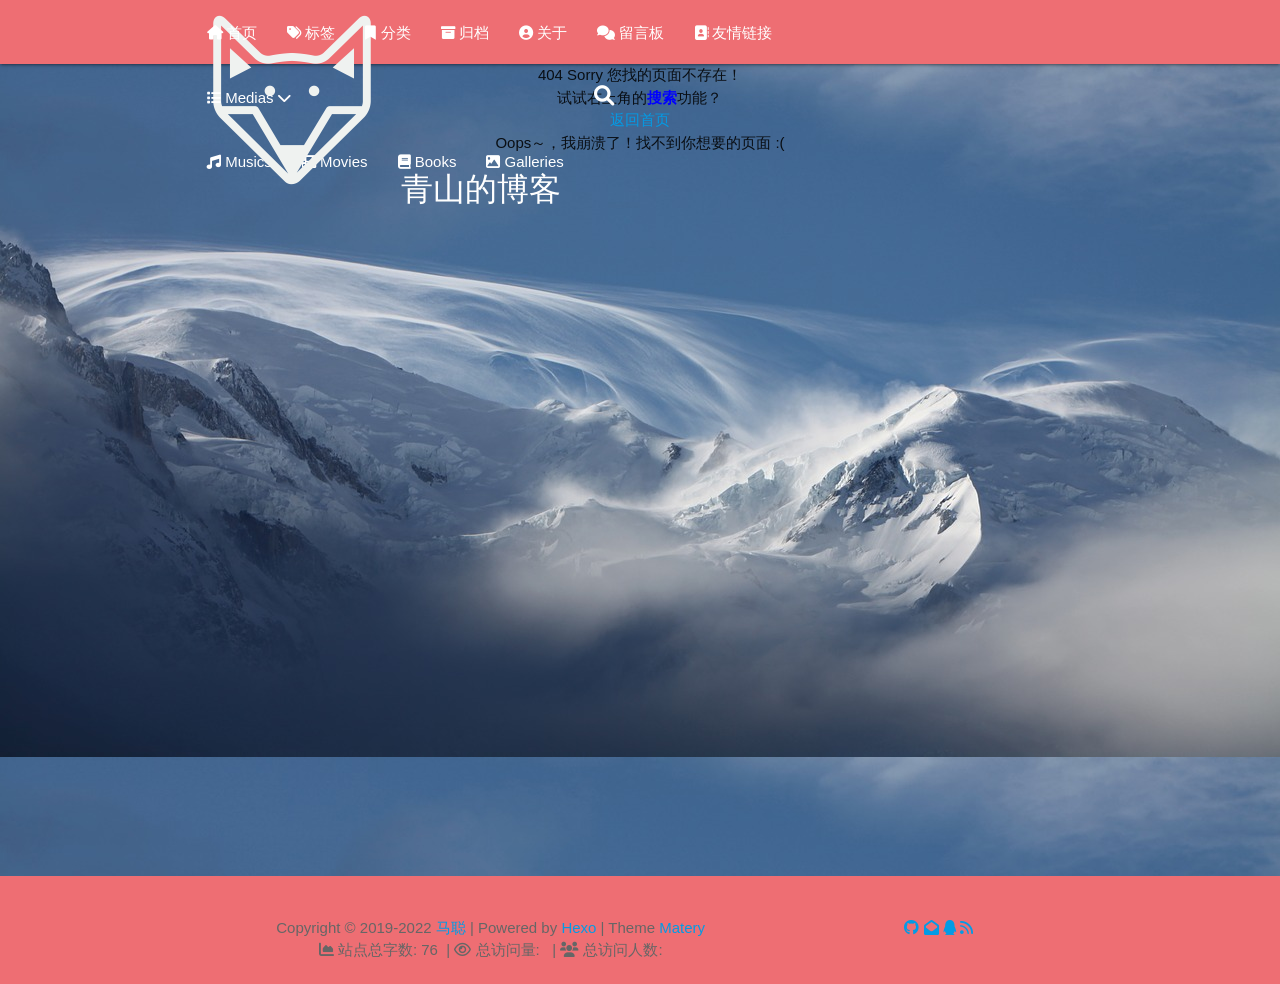
==== 404/index.html @ cb0ebefe "Site updated: 2022-07-23 10:40:48" ====
<!DOCTYPE HTML>
<html lang="zh-CN">


<head>
    <meta charset="utf-8">
    <meta name="keywords" content="404, 青山的博客">
    <meta name="description" content="青山的博客">
    <meta http-equiv="X-UA-Compatible" content="IE=edge">
    <meta name="viewport" content="width=device-width, initial-scale=1.0, user-scalable=no">
    <meta name="renderer" content="webkit|ie-stand|ie-comp">
    <meta name="mobile-web-app-capable" content="yes">
    <meta name="format-detection" content="telephone=no">
    <meta name="apple-mobile-web-app-capable" content="yes">
    <meta name="apple-mobile-web-app-status-bar-style" content="black-translucent">
    <meta name="referrer" content="no-referrer-when-downgrade">
    <!-- Global site tag (gtag.js) - Google Analytics -->


    

    <title>404 | 青山的博客</title>
    <link rel="icon" type="image/png" href="/favicon.png">

    <link rel="stylesheet" type="text/css" href="/libs/awesome/css/all.min.css">
    <link rel="stylesheet" type="text/css" href="/libs/materialize/materialize.min.css">
    <link rel="stylesheet" type="text/css" href="/libs/aos/aos.css">
    <link rel="stylesheet" type="text/css" href="/libs/animate/animate.min.css">
    <link rel="stylesheet" type="text/css" href="/libs/lightGallery/css/lightgallery.min.css">
    <link rel="stylesheet" type="text/css" href="/css/matery.css">
    <link rel="stylesheet" type="text/css" href="/css/my.css">

    <script src="/libs/jquery/jquery-3.6.0.min.js"></script>

<meta name="generator" content="Hexo 6.2.0">
<style>.github-emoji { position: relative; display: inline-block; width: 1.2em; min-height: 1.2em; overflow: hidden; vertical-align: top; color: transparent; }  .github-emoji > span { position: relative; z-index: 10; }  .github-emoji img, .github-emoji .fancybox { margin: 0 !important; padding: 0 !important; border: none !important; outline: none !important; text-decoration: none !important; user-select: none !important; cursor: auto !important; }  .github-emoji img { height: 1.2em !important; width: 1.2em !important; position: absolute !important; left: 50% !important; top: 50% !important; transform: translate(-50%, -50%) !important; user-select: none !important; cursor: auto !important; } .github-emoji-fallback { color: inherit; } .github-emoji-fallback img { opacity: 0 !important; }</style>
<link rel="alternate" href="/atom.xml" title="青山的博客" type="application/atom+xml">
<link rel="stylesheet" href="/css/prism-tomorrow.css" type="text/css"></head>


<body>
    <header class="navbar-fixed">
    <nav id="headNav" class="bg-color nav-transparent">
        <div id="navContainer" class="nav-wrapper container">
            <div class="brand-logo">
                <a href="/" class="waves-effect waves-light">
                    
                    <img src="/medias/logo.png" class="logo-img" alt="LOGO">
                    
                    <span class="logo-span">青山的博客</span>
                </a>
            </div>
            

<a href="#" data-target="mobile-nav" class="sidenav-trigger button-collapse"><i class="fas fa-bars"></i></a>
<ul class="right nav-menu">
  
  <li class="hide-on-med-and-down nav-item">
    
    <a href="/" class="waves-effect waves-light">
      
      <i class="fas fa-home" style="zoom: 0.6;"></i>
      
      <span>首页</span>
    </a>
    
  </li>
  
  <li class="hide-on-med-and-down nav-item">
    
    <a href="/tags" class="waves-effect waves-light">
      
      <i class="fas fa-tags" style="zoom: 0.6;"></i>
      
      <span>标签</span>
    </a>
    
  </li>
  
  <li class="hide-on-med-and-down nav-item">
    
    <a href="/categories" class="waves-effect waves-light">
      
      <i class="fas fa-bookmark" style="zoom: 0.6;"></i>
      
      <span>分类</span>
    </a>
    
  </li>
  
  <li class="hide-on-med-and-down nav-item">
    
    <a href="/archives" class="waves-effect waves-light">
      
      <i class="fas fa-archive" style="zoom: 0.6;"></i>
      
      <span>归档</span>
    </a>
    
  </li>
  
  <li class="hide-on-med-and-down nav-item">
    
    <a href="/about" class="waves-effect waves-light">
      
      <i class="fas fa-user-circle" style="zoom: 0.6;"></i>
      
      <span>关于</span>
    </a>
    
  </li>
  
  <li class="hide-on-med-and-down nav-item">
    
    <a href="/contact" class="waves-effect waves-light">
      
      <i class="fas fa-comments" style="zoom: 0.6;"></i>
      
      <span>留言板</span>
    </a>
    
  </li>
  
  <li class="hide-on-med-and-down nav-item">
    
    <a href="/friends" class="waves-effect waves-light">
      
      <i class="fas fa-address-book" style="zoom: 0.6;"></i>
      
      <span>友情链接</span>
    </a>
    
  </li>
  
  <li class="hide-on-med-and-down nav-item">
    
    <a href="" class="waves-effect waves-light">

      
      <i class="fas fa-list" style="zoom: 0.6;"></i>
      
      <span>Medias</span>
      <i class="fas fa-chevron-down" aria-hidden="true" style="zoom: 0.6;"></i>
    </a>
    <ul class="sub-nav menus_item_child ">
      
      <li>
        <a href="/musics">
          
          <i class="fas fa-music" style="margin-top: -20px; zoom: 0.6;"></i>
          
          <span>Musics</span>
        </a>
      </li>
      
      <li>
        <a href="/movies">
          
          <i class="fas fa-film" style="margin-top: -20px; zoom: 0.6;"></i>
          
          <span>Movies</span>
        </a>
      </li>
      
      <li>
        <a href="/books">
          
          <i class="fas fa-book" style="margin-top: -20px; zoom: 0.6;"></i>
          
          <span>Books</span>
        </a>
      </li>
      
      <li>
        <a href="/galleries">
          
          <i class="fas fa-image" style="margin-top: -20px; zoom: 0.6;"></i>
          
          <span>Galleries</span>
        </a>
      </li>
      
    </ul>
    
  </li>
  
  <li>
    <a href="#searchModal" class="modal-trigger waves-effect waves-light">
      <i id="searchIcon" class="fas fa-search" title="搜索" style="zoom: 0.85;"></i>
    </a>
  </li>
</ul>


<div id="mobile-nav" class="side-nav sidenav">

    <div class="mobile-head bg-color">
        
        <img src="/medias/logo.png" class="logo-img circle responsive-img">
        
        <div class="logo-name">青山的博客</div>
        <div class="logo-desc">
            
            Never really desperate, only the lost of the soul.
            
        </div>
    </div>

    <ul class="menu-list mobile-menu-list">
        
        <li class="m-nav-item">
	  
		<a href="/" class="waves-effect waves-light">
			
			    <i class="fa-fw fas fa-home"></i>
			
			首页
		</a>
          
        </li>
        
        <li class="m-nav-item">
	  
		<a href="/tags" class="waves-effect waves-light">
			
			    <i class="fa-fw fas fa-tags"></i>
			
			标签
		</a>
          
        </li>
        
        <li class="m-nav-item">
	  
		<a href="/categories" class="waves-effect waves-light">
			
			    <i class="fa-fw fas fa-bookmark"></i>
			
			分类
		</a>
          
        </li>
        
        <li class="m-nav-item">
	  
		<a href="/archives" class="waves-effect waves-light">
			
			    <i class="fa-fw fas fa-archive"></i>
			
			归档
		</a>
          
        </li>
        
        <li class="m-nav-item">
	  
		<a href="/about" class="waves-effect waves-light">
			
			    <i class="fa-fw fas fa-user-circle"></i>
			
			关于
		</a>
          
        </li>
        
        <li class="m-nav-item">
	  
		<a href="/contact" class="waves-effect waves-light">
			
			    <i class="fa-fw fas fa-comments"></i>
			
			留言板
		</a>
          
        </li>
        
        <li class="m-nav-item">
	  
		<a href="/friends" class="waves-effect waves-light">
			
			    <i class="fa-fw fas fa-address-book"></i>
			
			友情链接
		</a>
          
        </li>
        
        <li class="m-nav-item">
	  
		<a href="javascript:;">
			
				<i class="fa-fw fas fa-list"></i>
			
			Medias
			<span class="m-icon"><i class="fas fa-chevron-right"></i></span>
		</a>
            <ul  style="background:  ;" >
              
                <li>

                  <a href="/musics " style="margin-left:75px">
				  
				   <i class="fa fas fa-music" style="position: absolute;left:50px" ></i>
			      
		          <span>Musics</span>
                  </a>
                </li>
              
                <li>

                  <a href="/movies " style="margin-left:75px">
				  
				   <i class="fa fas fa-film" style="position: absolute;left:50px" ></i>
			      
		          <span>Movies</span>
                  </a>
                </li>
              
                <li>

                  <a href="/books " style="margin-left:75px">
				  
				   <i class="fa fas fa-book" style="position: absolute;left:50px" ></i>
			      
		          <span>Books</span>
                  </a>
                </li>
              
                <li>

                  <a href="/galleries " style="margin-left:75px">
				  
				   <i class="fa fas fa-image" style="position: absolute;left:50px" ></i>
			      
		          <span>Galleries</span>
                  </a>
                </li>
              
            </ul>
          
        </li>
        
        
        <li><div class="divider"></div></li>
        <li>
            <a href="https://github.com/blinkfox/hexo-theme-matery" class="waves-effect waves-light" target="_blank">
                <i class="fab fa-github-square fa-fw"></i>Fork Me
            </a>
        </li>
        
    </ul>
</div>


        </div>

        
            <style>
    .nav-transparent .github-corner {
        display: none !important;
    }

    .github-corner {
        position: absolute;
        z-index: 10;
        top: 0;
        right: 0;
        border: 0;
        transform: scale(1.1);
    }

    .github-corner svg {
        color: #0f9d58;
        fill: #fff;
        height: 64px;
        width: 64px;
    }

    .github-corner:hover .octo-arm {
        animation: a 0.56s ease-in-out;
    }

    .github-corner .octo-arm {
        animation: none;
    }

    @keyframes a {
        0%,
        to {
            transform: rotate(0);
        }
        20%,
        60% {
            transform: rotate(-25deg);
        }
        40%,
        80% {
            transform: rotate(10deg);
        }
    }
</style>

<a href="https://github.com/blinkfox/hexo-theme-matery" class="github-corner tooltipped hide-on-med-and-down" target="_blank"
   data-tooltip="Fork Me" data-position="left" data-delay="50">
    <svg viewBox="0 0 250 250" aria-hidden="true">
        <path d="M0,0 L115,115 L130,115 L142,142 L250,250 L250,0 Z"></path>
        <path d="M128.3,109.0 C113.8,99.7 119.0,89.6 119.0,89.6 C122.0,82.7 120.5,78.6 120.5,78.6 C119.2,72.0 123.4,76.3 123.4,76.3 C127.3,80.9 125.5,87.3 125.5,87.3 C122.9,97.6 130.6,101.9 134.4,103.2"
              fill="currentColor" style="transform-origin: 130px 106px;" class="octo-arm"></path>
        <path d="M115.0,115.0 C114.9,115.1 118.7,116.5 119.8,115.4 L133.7,101.6 C136.9,99.2 139.9,98.4 142.2,98.6 C133.8,88.0 127.5,74.4 143.8,58.0 C148.5,53.4 154.0,51.2 159.7,51.0 C160.3,49.4 163.2,43.6 171.4,40.1 C171.4,40.1 176.1,42.5 178.8,56.2 C183.1,58.6 187.2,61.8 190.9,65.4 C194.5,69.0 197.7,73.2 200.1,77.6 C213.8,80.2 216.3,84.9 216.3,84.9 C212.7,93.1 206.9,96.0 205.4,96.6 C205.1,102.4 203.0,107.8 198.3,112.5 C181.9,128.9 168.3,122.5 157.7,114.1 C157.9,116.9 156.7,120.9 152.7,124.9 L141.0,136.5 C139.8,137.7 141.6,141.9 141.8,141.8 Z"
              fill="currentColor" class="octo-body"></path>
    </svg>
</a>
        
    </nav>

</header>

    <style type="text/css">
    /* don't remove. */
    .about-cover {
        height: 90.2vh;
    }
</style>
<div class="bg-cover pd-header about-cover">
    <div class="container">
        <div class="row">
            <div class="col s10 offset-s1 m8 offset-m2 l8 offset-l2">
                <div class="brand">
                    <div class="title center-align">
                        404 Sorry 您找的页面不存在！
                    </div>
                    <div class="title center-align">
                        试试右上角的<span style="color:blue;font-weight:bold">搜索</span>功能？
                    </div>
                    <div class="title center-align">
                        <a href="/" target="_blank">返回首页</a>
                    </div>
                    <div class="description center-align">
                        Oops～，我崩溃了！找不到你想要的页面 :(
                    </div>
                </div>
            </div>
        </div>
    </div>
</div>


    <script>
        // 每天切换 banner 图.  Switch banner image every day.
        var bannerUrl = "/medias/banner/" + new Date().getDay() + '.jpg';
        $('.bg-cover').css('background-image', 'url(' + bannerUrl + ')');
    </script>



    <footer class="page-footer bg-color">
    
        <link rel="stylesheet" href="/libs/aplayer/APlayer.min.css">
<style>
    .aplayer .aplayer-lrc p {
        
        display: none;
        
        font-size: 12px;
        font-weight: 700;
        line-height: 16px !important;
    }

    .aplayer .aplayer-lrc p.aplayer-lrc-current {
        
        display: none;
        
        font-size: 15px;
        color: #42b983;
    }

    
    .aplayer.aplayer-fixed.aplayer-narrow .aplayer-body {
        left: -66px !important;
    }

    .aplayer.aplayer-fixed.aplayer-narrow .aplayer-body:hover {
        left: 0px !important;
    }

    
</style>
<div class="">
    
    <div class="row">
        <meting-js class="col l8 offset-l2 m10 offset-m1 s12"
                   server="netease"
                   type="playlist"
                   id="503838841"
                   fixed='true'
                   autoplay='false'
                   theme='#42b983'
                   loop='all'
                   order='random'
                   preload='auto'
                   volume='0.7'
                   list-folded='true'
        >
        </meting-js>
    </div>
</div>

<script src="/libs/aplayer/APlayer.min.js"></script>
<script src="/libs/aplayer/Meting.min.js"></script>

    

    <div class="container row center-align"
         style="margin-bottom: 0px !important;">
        <div class="col s12 m8 l8 copy-right">
            Copyright&nbsp;&copy;
            
                <span id="year">2019-2022</span>
            
            <a href="/about" target="_blank">马聪</a>
            |&nbsp;Powered by&nbsp;<a href="https://hexo.io/" target="_blank">Hexo</a>
            |&nbsp;Theme&nbsp;<a href="https://github.com/blinkfox/hexo-theme-matery" target="_blank">Matery</a>
            <br>
            
                &nbsp;<i class="fas fa-chart-area"></i>&nbsp;站点总字数:&nbsp;<span
                        class="white-color">76</span>
            
            
            
                
            
            
                <span id="busuanzi_container_site_pv">
                &nbsp;|&nbsp;<i class="far fa-eye"></i>&nbsp;总访问量:&nbsp;
                    <span id="busuanzi_value_site_pv" class="white-color"></span>
            </span>
            
            
                <span id="busuanzi_container_site_uv">
                &nbsp;|&nbsp;<i class="fas fa-users"></i>&nbsp;总访问人数:&nbsp;
                    <span id="busuanzi_value_site_uv" class="white-color"></span>
            </span>
            
            <br>

            <!-- 运行天数提醒. -->
            
            <br>
            
        </div>
        <div class="col s12 m4 l4 social-link social-statis">
    <a href="https://github.com/blinkfox" class="tooltipped" target="_blank" data-tooltip="访问我的GitHub" data-position="top" data-delay="50">
        <i class="fab fa-github"></i>
    </a>



    <a href="mailto:1181062873@qq.com" class="tooltipped" target="_blank" data-tooltip="邮件联系我" data-position="top" data-delay="50">
        <i class="fas fa-envelope-open"></i>
    </a>







    <a href="tencent://AddContact/?fromId=50&fromSubId=1&subcmd=all&uin=1181062873" class="tooltipped" target="_blank" data-tooltip="QQ联系我: 1181062873" data-position="top" data-delay="50">
        <i class="fab fa-qq"></i>
    </a>







    <a href="/atom.xml" class="tooltipped" target="_blank" data-tooltip="RSS 订阅" data-position="top" data-delay="50">
        <i class="fas fa-rss"></i>
    </a>

</div>
    </div>
</footer>

<div class="progress-bar"></div>


    <!-- 搜索遮罩框 -->
<div id="searchModal" class="modal">
    <div class="modal-content">
        <div class="search-header">
            <span class="title"><i class="fas fa-search"></i>&nbsp;&nbsp;搜索</span>
            <input type="search" id="searchInput" name="s" placeholder="请输入搜索的关键字"
                   class="search-input">
        </div>
        <div id="searchResult"></div>
    </div>
</div>

<script type="text/javascript">
$(function () {
    var searchFunc = function (path, search_id, content_id) {
        'use strict';
        $.ajax({
            url: path,
            dataType: "xml",
            success: function (xmlResponse) {
                // get the contents from search data
                var datas = $("entry", xmlResponse).map(function () {
                    return {
                        title: $("title", this).text(),
                        content: $("content", this).text(),
                        url: $("url", this).text()
                    };
                }).get();
                var $input = document.getElementById(search_id);
                var $resultContent = document.getElementById(content_id);
                $input.addEventListener('input', function () {
                    var str = '<ul class=\"search-result-list\">';
                    var keywords = this.value.trim().toLowerCase().split(/[\s\-]+/);
                    $resultContent.innerHTML = "";
                    if (this.value.trim().length <= 0) {
                        return;
                    }
                    // perform local searching
                    datas.forEach(function (data) {
                        var isMatch = true;
                        var data_title = data.title.trim().toLowerCase();
                        var data_content = data.content.trim().replace(/<[^>]+>/g, "").toLowerCase();
                        var data_url = data.url;
                        data_url = data_url.indexOf('/') === 0 ? data.url : '/' + data_url;
                        var index_title = -1;
                        var index_content = -1;
                        var first_occur = -1;
                        // only match artiles with not empty titles and contents
                        if (data_title !== '' && data_content !== '') {
                            keywords.forEach(function (keyword, i) {
                                index_title = data_title.indexOf(keyword);
                                index_content = data_content.indexOf(keyword);
                                if (index_title < 0 && index_content < 0) {
                                    isMatch = false;
                                } else {
                                    if (index_content < 0) {
                                        index_content = 0;
                                    }
                                    if (i === 0) {
                                        first_occur = index_content;
                                    }
                                }
                            });
                        }
                        // show search results
                        if (isMatch) {
                            str += "<li><a href='" + data_url + "' class='search-result-title'>" + data_title + "</a>";
                            var content = data.content.trim().replace(/<[^>]+>/g, "");
                            if (first_occur >= 0) {
                                // cut out 100 characters
                                var start = first_occur - 20;
                                var end = first_occur + 80;
                                if (start < 0) {
                                    start = 0;
                                }
                                if (start === 0) {
                                    end = 100;
                                }
                                if (end > content.length) {
                                    end = content.length;
                                }
                                var match_content = content.substr(start, end);
                                // highlight all keywords
                                keywords.forEach(function (keyword) {
                                    var regS = new RegExp(keyword, "gi");
                                    match_content = match_content.replace(regS, "<em class=\"search-keyword\">" + keyword + "</em>");
                                });

                                str += "<p class=\"search-result\">" + match_content + "...</p>"
                            }
                            str += "</li>";
                        }
                    });
                    str += "</ul>";
                    $resultContent.innerHTML = str;
                });
            }
        });
    };

    searchFunc('/search.xml', 'searchInput', 'searchResult');
});
</script>

    <!-- 回到顶部按钮 -->
<div id="backTop" class="top-scroll">
    <a class="btn-floating btn-large waves-effect waves-light" href="#!">
        <i class="fas fa-arrow-up"></i>
    </a>
</div>


    <script src="/libs/materialize/materialize.min.js"></script>
    <script src="/libs/masonry/masonry.pkgd.min.js"></script>
    <script src="/libs/aos/aos.js"></script>
    <script src="/libs/scrollprogress/scrollProgress.min.js"></script>
    <script src="/libs/lightGallery/js/lightgallery-all.min.js"></script>
    <script src="/js/matery.js"></script>

    

    

    <!-- 雪花特效 -->
    

    <!-- 鼠标星星特效 -->
    

     
        <script src="https://ssl.captcha.qq.com/TCaptcha.js"></script>
        <script src="/libs/others/TencentCaptcha.js"></script>
        <button id="TencentCaptcha" data-appid="xxxxxxxxxx" data-cbfn="callback" type="button" hidden></button>
    

    <!-- Baidu Analytics -->

    <!-- Baidu Push -->

<script>
    (function () {
        var bp = document.createElement('script');
        var curProtocol = window.location.protocol.split(':')[0];
        if (curProtocol === 'https') {
            bp.src = 'https://zz.bdstatic.com/linksubmit/push.js';
        } else {
            bp.src = 'http://push.zhanzhang.baidu.com/push.js';
        }
        var s = document.getElementsByTagName("script")[0];
        s.parentNode.insertBefore(bp, s);
    })();
</script>

    
    <script src="/libs/others/clicklove.js" async="async"></script>
    
    
    <script async src="/libs/others/busuanzi.pure.mini.js"></script>
    

    

    

    <!--腾讯兔小巢-->
    
    

    

    

    
    <script src="/libs/instantpage/instantpage.js" type="module"></script>
    

</body>

</html>
---- css/my.css ----
/* Here is your custom css styles. */
---- css/prism-tomorrow.css ----
/**
 * prism.js tomorrow night eighties for JavaScript, CoffeeScript, CSS and HTML
 * Based on https://github.com/chriskempson/tomorrow-theme
 * @author Rose Pritchard
 */

code[class*="language-"],
pre[class*="language-"] {
	color: #ccc;
	background: none;
	font-family: Consolas, Monaco, 'Andale Mono', 'Ubuntu Mono', monospace;
	font-size: 1em;
	text-align: left;
	white-space: pre;
	word-spacing: normal;
	word-break: normal;
	word-wrap: normal;
	line-height: 1.5;

	-moz-tab-size: 4;
	-o-tab-size: 4;
	tab-size: 4;

	-webkit-hyphens: none;
	-moz-hyphens: none;
	-ms-hyphens: none;
	hyphens: none;

}

/* Code blocks */
pre[class*="language-"] {
	padding: 1em;
	margin: .5em 0;
	overflow: auto;
}

:not(pre) > code[class*="language-"],
pre[class*="language-"] {
	background: #2d2d2d;
}

/* Inline code */
:not(pre) > code[class*="language-"] {
	padding: .1em;
	border-radius: .3em;
	white-space: normal;
}

.token.comment,
.token.block-comment,
.token.prolog,
.token.doctype,
.token.cdata {
	color: #999;
}

.token.punctuation {
	color: #ccc;
}

.token.tag,
.token.attr-name,
.token.namespace,
.token.deleted {
	color: #e2777a;
}

.token.function-name {
	color: #6196cc;
}

.token.boolean,
.token.number,
.token.function {
	color: #f08d49;
}

.token.property,
.token.class-name,
.token.constant,
.token.symbol {
	color: #f8c555;
}

.token.selector,
.token.important,
.token.atrule,
.token.keyword,
.token.builtin {
	color: #cc99cd;
}

.token.string,
.token.char,
.token.attr-value,
.token.regex,
.token.variable {
	color: #7ec699;
}

.token.operator,
.token.entity,
.token.url {
	color: #67cdcc;
}

.token.important,
.token.bold {
	font-weight: bold;
}
.token.italic {
	font-style: italic;
}

.token.entity {
	cursor: help;
}

.token.inserted {
	color: green;
}
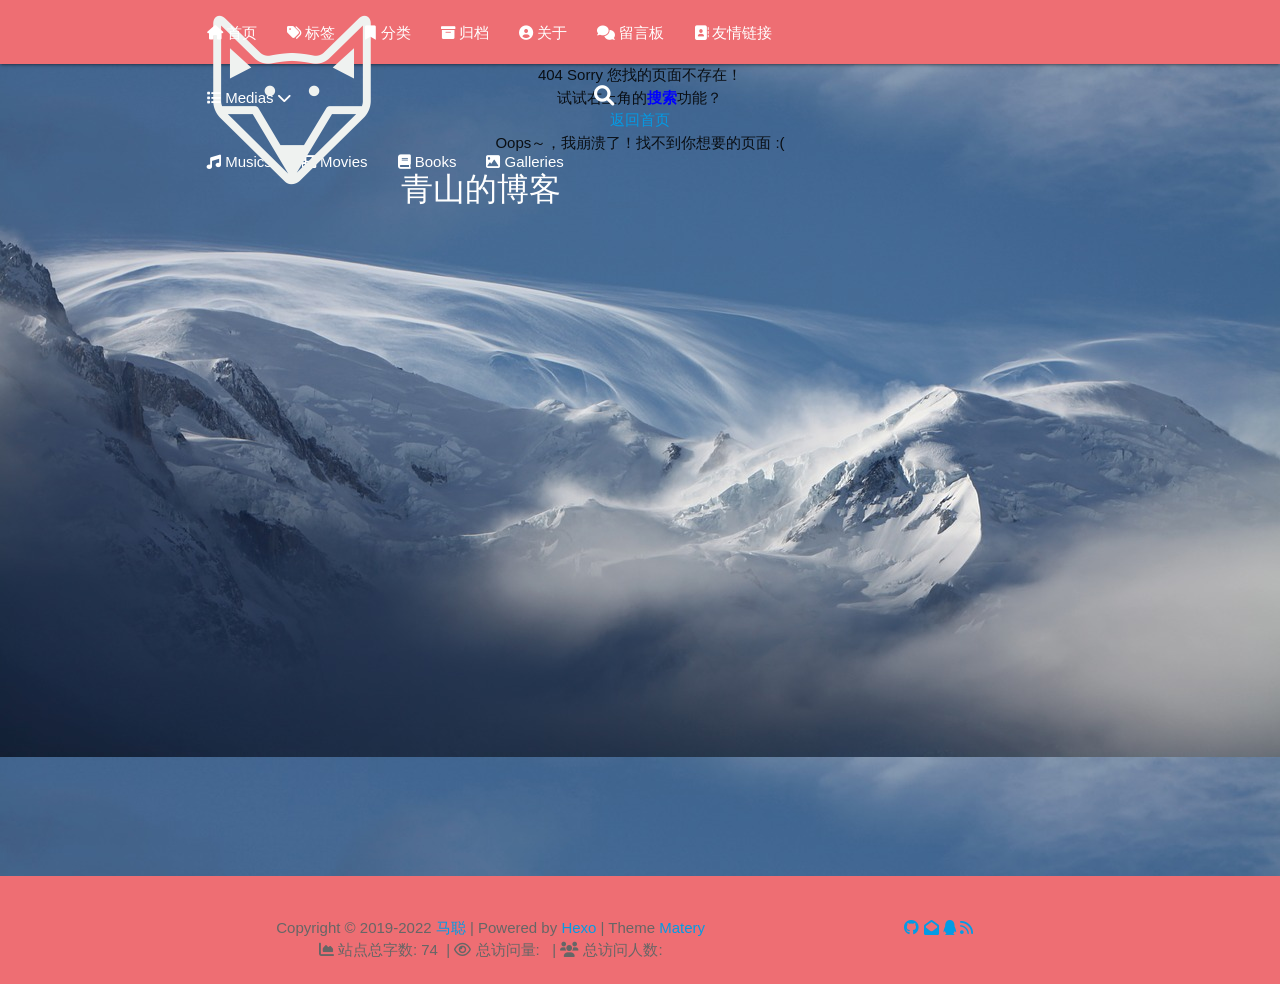
==== commit d9d38aa5: "Site updated: 2022-07-23 10:45:46" ====
--- a/404/index.html
+++ b/404/index.html
@@ -32,9 +32,9 @@
 
     <script src="/libs/jquery/jquery-3.6.0.min.js"></script>
 
-<meta name="generator" content="Hexo 6.2.0">
+<meta name="generator" content="Hexo 6.2.0"><link rel="alternate" href="/atom.xml" title="青山的博客" type="application/atom+xml">
+
 <style>.github-emoji { position: relative; display: inline-block; width: 1.2em; min-height: 1.2em; overflow: hidden; vertical-align: top; color: transparent; }  .github-emoji > span { position: relative; z-index: 10; }  .github-emoji img, .github-emoji .fancybox { margin: 0 !important; padding: 0 !important; border: none !important; outline: none !important; text-decoration: none !important; user-select: none !important; cursor: auto !important; }  .github-emoji img { height: 1.2em !important; width: 1.2em !important; position: absolute !important; left: 50% !important; top: 50% !important; transform: translate(-50%, -50%) !important; user-select: none !important; cursor: auto !important; } .github-emoji-fallback { color: inherit; } .github-emoji-fallback img { opacity: 0 !important; }</style>
-<link rel="alternate" href="/atom.xml" title="青山的博客" type="application/atom+xml">
 <link rel="stylesheet" href="/css/prism-tomorrow.css" type="text/css"></head>
 
 
@@ -523,7 +523,7 @@
             <br>
             
                 &nbsp;<i class="fas fa-chart-area"></i>&nbsp;站点总字数:&nbsp;<span
-                        class="white-color">76</span>
+                        class="white-color">74</span>
             
             
             
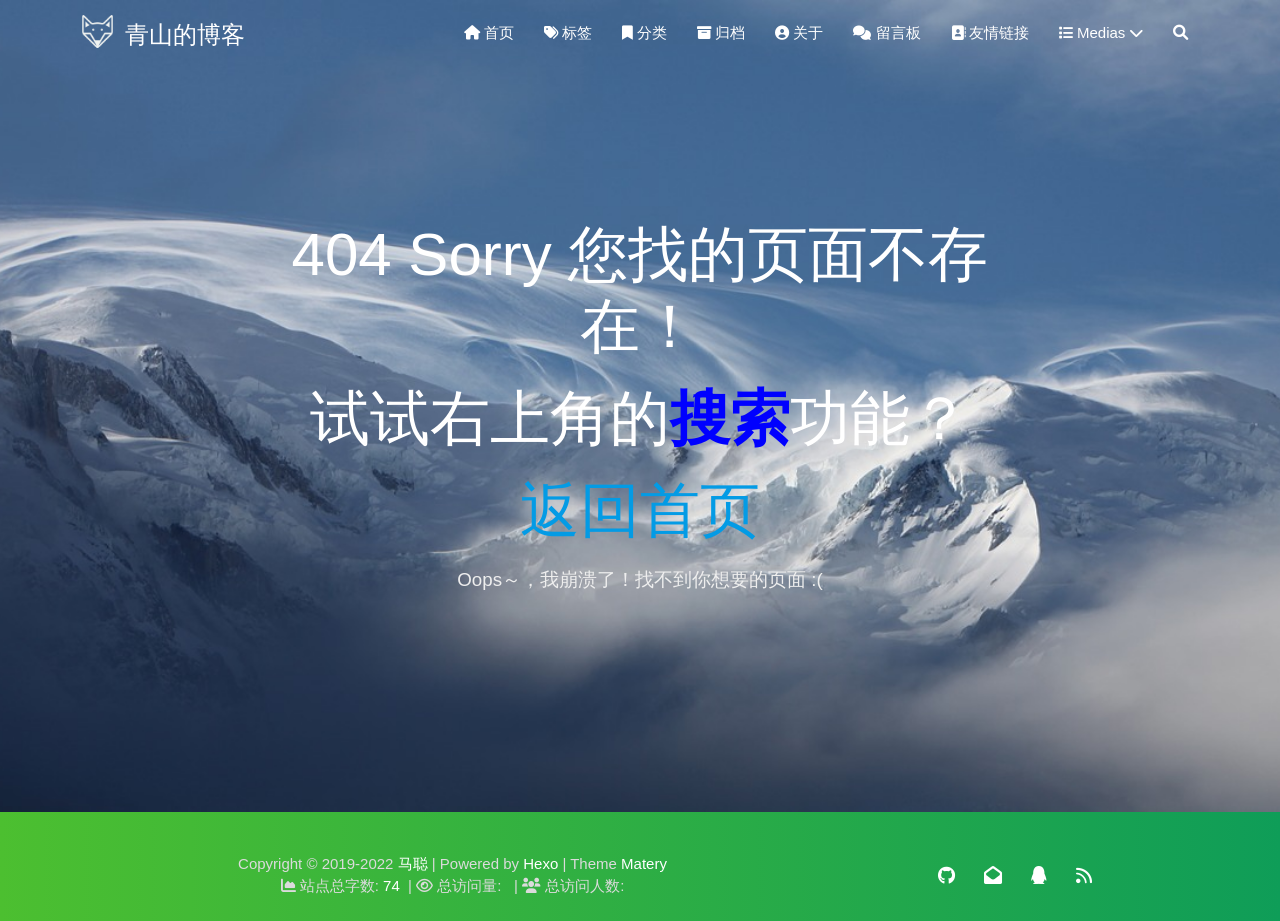
==== commit 54e4baba: "Site updated: 2022-07-23 16:10:50" ====
--- a/404/index.html
+++ b/404/index.html
@@ -32,10 +32,10 @@
 
     <script src="/libs/jquery/jquery-3.6.0.min.js"></script>
 
-<meta name="generator" content="Hexo 6.2.0"><link rel="alternate" href="/atom.xml" title="青山的博客" type="application/atom+xml">
-
+<meta name="generator" content="Hexo 6.2.0">
 <style>.github-emoji { position: relative; display: inline-block; width: 1.2em; min-height: 1.2em; overflow: hidden; vertical-align: top; color: transparent; }  .github-emoji > span { position: relative; z-index: 10; }  .github-emoji img, .github-emoji .fancybox { margin: 0 !important; padding: 0 !important; border: none !important; outline: none !important; text-decoration: none !important; user-select: none !important; cursor: auto !important; }  .github-emoji img { height: 1.2em !important; width: 1.2em !important; position: absolute !important; left: 50% !important; top: 50% !important; transform: translate(-50%, -50%) !important; user-select: none !important; cursor: auto !important; } .github-emoji-fallback { color: inherit; } .github-emoji-fallback img { opacity: 0 !important; }</style>
-<link rel="stylesheet" href="/css/prism-tomorrow.css" type="text/css"></head>
+<link rel="stylesheet" href="/css/prism-tomorrow.css" type="text/css"><link rel="alternate" href="/atom.xml" title="青山的博客" type="application/atom+xml">
+</head>
 
 
 <body>
--- a/css/matery.css
+++ b/css/matery.css
@@ -0,0 +1,2315 @@
+/*全局基础样式*/
+/*小屏幕下(手机类)的样式*/
+@media only screen and (max-width: 601px) {
+    .container {
+        width: 95%;
+    }
+}
+
+/*中等屏幕下(平板类)的样式*/
+@media only screen and (min-width: 600px) and (max-width: 992px) {
+    .container {
+        width: 90%;
+    }
+}
+
+/*大屏幕下(桌面类)的样式*/
+@media only screen and (min-width: 993px) {
+    .container {
+        width: 90%;
+        max-width: 1125px;
+    }
+
+    .head-container {
+        position: absolute;
+        padding: 0 30px;
+        width: 100%;
+    }
+
+    .post-container {
+        width: 90%;
+        margin: 0 auto;
+        max-width: 1250px;
+    }
+}
+
+body {
+    background-color: #eaeaea;
+    margin: 0;
+    color: #34495e;
+    overflow-x: hidden;
+    overflow-y: auto;
+}
+
+h1 {
+    margin: 48px 0 22px -5px;
+    font-size: 2.0rem;
+    font-weight: bold;
+    line-height: 2.0rem;
+}
+
+h2 {
+    margin: 42px 0 18px -5px;
+    font-size: 1.8rem;
+    font-weight: bold;
+    line-height: 1.8rem;
+}
+
+h3 {
+    margin: 38px 0 15px -4px;
+    font-size: 1.6rem;
+    font-weight: bold;
+    line-height: 1.7rem;
+}
+
+h4 {
+    margin: 32px 0 12px -4px;
+    font-size: 1.45rem;
+    font-weight: bold;
+    line-height: 1.45rem;
+}
+
+h5 {
+    margin: 28px 0 8px -4px;
+    font-size: 1.2rem;
+    font-weight: bold;
+    line-height: 1.2rem;
+}
+
+h6 {
+    margin: 22px 0 4px -4px;
+    font-size: 1.1rem;
+    line-height: 1.1rem;
+}
+
+p {
+    font-size: 1rem;
+    line-height: 1.5rem;
+}
+
+hr {
+    margin: 20px 0;
+    border: 0;
+    border-top: 1px solid #ccc;
+}
+
+blockquote {
+    border-left: 5px solid #42b983;
+    padding: 1rem 0.8rem 0.2rem 0.8rem;
+    color: #666;
+    background-color: rgba(66, 185, 131, .1);
+}
+
+pre {
+    padding: 2rem 1rem 1rem 3rem !important;
+    border-radius: 0.35rem;
+    tab-size: 4;
+}
+
+.code-area::after {
+    content: " ";
+    position: absolute;
+    border-radius: 50%;
+    background: #ff5f56;
+    width: 12px;
+    height: 12px;
+    top: 0;
+    left: 12px;
+    margin-top: 12px;
+    -webkit-box-shadow: 20px 0 #ffbd2e, 40px 0 #27c93f;
+    box-shadow: 20px 0 #ffbd2e, 40px 0 #27c93f;
+}
+
+code {
+    padding: 1px 5px;
+    top: 13px !important;
+    font-family: Inconsolata, Monaco, Consolas, 'Courier New', Courier, monospace;
+    font-size: 0.91rem;
+    color: #e96900;
+    background-color: #f8f8f8;
+    border-radius: 2px;
+}
+
+.code_copy {
+    position: absolute;
+    top: 0.7rem;
+    right: 25px;
+    z-index: 1;
+    filter: invert(50%);
+    cursor: pointer;
+}
+
+.codecopy_notice {
+    position: absolute;
+    top: 0.7rem;
+    right: 6px;
+    z-index: 1;
+    filter: invert(50%);
+    opacity: 0;
+}
+
+.code_lang {
+    position: absolute;
+    top: 1.2rem;
+    right: 46px;
+    line-height: 0;
+    font-weight: bold;
+    font-family: Consolas, Monaco, 'Andale Mono', 'Ubuntu Mono', monospace;
+    z-index: 1;
+    filter: invert(50%);
+    cursor: pointer;
+}
+
+.code-expand {
+    position: absolute;
+    top: 4px;
+    right: 0;
+    filter: invert(50%);
+    padding: 7px;
+    z-index: 999 !important;
+    cursor: pointer;
+    transition: all .3s;
+    transform: rotate(0deg);
+}
+
+.code-closed .code-expand {
+    transform: rotate(-180deg) !important;
+    transition: all .3s;
+}
+
+.code-closed pre::before {
+    height: 0;
+}
+
+pre code {
+    padding: 0;
+    color: #e8eaf6;
+    background-color: #272822;
+}
+
+/* 键盘 kbd 标签样式 */
+kbd {
+    margin: 0 3px;
+    padding: 3px 5px;
+    border-radius: 3px;
+    border: 1px solid #b4b4b4;
+    box-shadow: 0 1px 3px rgba(0, 0, 0, 0.25), 0 2px 1px 0 rgba(255, 255, 255, 0.6) inset;
+    font-family: Consolas, Monaco, 'Andale Mono', 'Ubuntu Mono', monospace;
+    font-size: 0.9rem;
+    font-weight: 600;
+    background-color: #f8f8f8;
+    color: #34495e;
+    line-height: 1.8rem;
+    white-space: nowrap;
+}
+
+b,
+strong {
+    font-weight: bold;
+}
+
+dfn {
+    font-style: italic;
+}
+
+small {
+    font-size: 85%;
+}
+
+cite {
+    font-style: normal;
+}
+
+mark {
+    background-color: #fcf8e3;
+    padding: .2em;
+}
+
+.card {
+    border-radius: 10px;
+    box-shadow: 0 15px 35px rgba(50, 50, 93, .1), 0 5px 15px rgba(0, 0, 0, .07) !important;
+}
+
+.card .card-image img {
+    border-radius: 8px 8px 0 0;
+    /* 修改文章列表图片填充样式为 cover 以覆盖整个区域而不会被缩放 */
+    object-fit: cover;
+}
+
+.container .row {
+    margin-bottom: 0;
+}
+
+/* 整体背景颜色，包括导航、移动端的导航、页尾、标签页等的背景颜色. */
+.bg-color {
+    background-image: linear-gradient(to right, #4cbf30 0%, #0f9d58 100%);
+}
+
+@-webkit-keyframes rainbow {
+   /* 动态切换背景颜色. */
+}
+
+@keyframes rainbow {
+    /* 动态切换背景颜色. */
+}
+
+body {
+    /* background-color: #eaeaea; */
+    /* 增加背景壁纸*/
+    background: url("https://ts1.cn.mm.bing.net/th/id/R-C.aeb3e9f9406286cfcc98299e030de898?rik=HTCgDVL1W1n5Kw&riu=http%3a%2f%2fup.deskcity.org%2fpic%2f88%2f4b%2f79%2f884b79a0ea88d4faa521fce93d6b2c40.jpg&ehk=z3%2ffzx5J1NbSpqQQgNPeetSXXBNV1yZn6ousGgSV9Ng%3d&risl=&pid=ImgRaw&r=0"), url("https://ts1.cn.mm.bing.net/th/id/R-C.1e670af528d4aac7d858aeab6436d2d6?rik=OBWRV%2biBaDwRcw&riu=http%3a%2f%2fwww.beihaiting.com%2fuploads%2fallimg%2f150307%2f10723-15030G20Ab07.jpg&ehk=b2AOFe0YPBd6APAOy63TcBUlRDkVbxTsfyxoUT9GyCw%3d&risl=&pid=ImgRaw&r=0") 0px 0px;
+    background-attachment: fixed;
+    margin: 0;
+    color: #34495e;
+}
+
+.text-color {
+    color: #0f9d58 !important;
+}
+
+.white-color {
+    color: #fff;
+}
+
+.progress-bar {
+    height: 4px;
+    position: fixed;
+    bottom: 0;
+    z-index: 300;
+    background: linear-gradient(to right, #4cbf30 0%, #0f9d58 100%);
+    opacity: 0.8;
+}
+
+.sidenav-overlay {
+    z-index: 500;
+}
+
+.pd-header {
+    margin-top: -64px;
+}
+
+header .side-nav {
+    width: 240px;
+    z-index: 999;
+    box-shadow: 0 2px 5px 0 rgba(0, 0, 0, 0.16), 0 7px 10px 0 rgba(0, 0, 0, 0.12);
+}
+
+nav {
+    box-shadow: 0 2px 5px 0 rgba(0, 0, 0, 0.16), 0 7px 10px 0 rgba(0, 0, 0, 0.12);
+}
+
+header .nav-transparent {
+    background-color: transparent !important;
+    background-image: none;
+    box-shadow: none;
+}
+
+header nav .brand-span {
+    font-size: 1.45rem;
+}
+
+header .brand-logo .logo-img {
+    height: 45px;
+    vertical-align: middle;
+    padding-bottom: 6px;
+}
+
+header .brand-logo .logo-span {
+    font-size: 1.6rem;
+}
+
+/*修改顶部 logo 的文字垂直对齐为 top，避免默认 middle 看起来偏下*/
+header .brand-logo .waves-effect {
+    vertical-align: top;
+}
+
+header .button-collapse i {
+    font-size: 1.5rem;
+}
+
+header .side-nav .mobile-head {
+    padding: 0 15px;
+}
+
+header .side-nav .mobile-head img {
+    margin-top: 30px;
+    width: 75px;
+    height: 75px;
+}
+
+header .side-nav .mobile-head .logo-name {
+    margin-top: -30px;
+    padding-left: 10px;
+    font-size: 1.5rem;
+}
+
+header .side-nav .mobile-head .logo-desc {
+    margin-top: -10px;
+    padding-left: 10px;
+    padding-bottom: 10px;
+    font-size: 0.8rem;
+    line-height: 1.3rem;
+    color: #e3e3e3;
+}
+
+header .side-nav .menu-list li {
+    padding: 0;
+    margin-left: -15px;
+}
+
+header .side-nav .menu-list a {
+    height: 50px;
+    line-height: 50px;
+    color: #34495e !important;
+}
+
+.mobile-menu-list a i {
+    margin-left: 8px !important;
+    font-size: 1.16rem;
+    color: #34495e !important;
+}
+
+header .side-nav .fa-fw {
+    width: 3.3rem;
+    text-align: left;
+}
+
+header .side-nav .social-link {
+    position: absolute;
+    bottom: 45px;
+    padding-left: 15px;
+}
+
+.social-link a {
+    font-size: 1.2rem;
+    display: inline;
+    padding: 0 12px;
+}
+
+.cover-btns {
+    position: relative;
+    top: 10vh;
+    text-align: center;
+}
+
+.cover-btns a {
+    margin: 10px 15px;
+    padding: 0 35px;
+    height: 45px;
+    line-height: 45px;
+    font-size: 1rem;
+    color: #fff;
+    border: 1px solid #fff;
+    background-color: transparent;
+    border-radius: 30px;
+    box-shadow: none;
+}
+
+.cover-btns a:hover {
+    border: 1px solid #f44336;
+    background-color: #f44336;
+    box-shadow: 0 14px 26px -12px rgba(233, 30, 99, 0.42),
+    0 4px 23px 0 rgba(0, 0, 0, 0.12),
+    0 8px 10px -5px rgba(233, 30, 99, 0.2);
+}
+
+.cover-btns a i {
+    font-size: 1.1rem;
+    padding-right: 5px;
+}
+
+.scroll-down {
+    background: #333;
+    margin: 100px auto;
+    -webkit-animation: scroll-down 1.5s infinite;
+    -moz-animation: scroll-down 1.5s infinite;
+    -o-animation: scroll-down 1.5s infinite;
+    animation: scroll-down 1.5s infinite;
+}
+
+@-moz-keyframes scroll-down {
+    0% {
+        opacity: 0.4;
+        -ms-filter: "progid:DXImageTransform.Microsoft.Alpha(Opacity=40)";
+        filter: alpha(opacity=40);
+        top: 0;
+    }
+
+    50% {
+        opacity: 1;
+        -ms-filter: none;
+        filter: none;
+        top: -16px;
+    }
+
+    100% {
+        opacity: 0.4;
+        -ms-filter: "progid:DXImageTransform.Microsoft.Alpha(Opacity=40)";
+        filter: alpha(opacity=40);
+        top: 0;
+    }
+}
+
+@-webkit-keyframes scroll-down {
+    0% {
+        opacity: 0.4;
+        -ms-filter: "progid:DXImageTransform.Microsoft.Alpha(Opacity=40)";
+        filter: alpha(opacity=40);
+        top: 0;
+    }
+
+    50% {
+        opacity: 1;
+        -ms-filter: none;
+        filter: none;
+        top: -16px;
+    }
+
+    100% {
+        opacity: 0.4;
+        -ms-filter: "progid:DXImageTransform.Microsoft.Alpha(Opacity=40)";
+        filter: alpha(opacity=40);
+        top: 0;
+    }
+}
+
+@-o-keyframes scroll-down {
+    0% {
+        opacity: 0.4;
+        -ms-filter: "progid:DXImageTransform.Microsoft.Alpha(Opacity=40)";
+        filter: alpha(opacity=40);
+        top: 0;
+    }
+
+    50% {
+        opacity: 1;
+        -ms-filter: none;
+        filter: none;
+        top: -16px;
+    }
+
+    100% {
+        opacity: 0.4;
+        -ms-filter: "progid:DXImageTransform.Microsoft.Alpha(Opacity=40)";
+        filter: alpha(opacity=40);
+        top: 0;
+    }
+}
+
+@keyframes scroll-down {
+    0% {
+        opacity: 0.4;
+        -ms-filter: "progid:DXImageTransform.Microsoft.Alpha(Opacity=40)";
+        filter: alpha(opacity=40);
+        top: 0;
+    }
+
+    50% {
+        opacity: 1;
+        -ms-filter: none;
+        filter: none;
+        top: -16px;
+    }
+
+    100% {
+        opacity: 0.4;
+        -ms-filter: "progid:DXImageTransform.Microsoft.Alpha(Opacity=40)";
+        filter: alpha(opacity=40);
+        top: 0;
+    }
+}
+
+.cover-social-link {
+    position: relative;
+    top: 23vh;
+    width: 100%;
+    text-align: center;
+}
+
+.cover-social-link a {
+    padding: 0 15px;
+    font-size: 1.35rem;
+    color: #fff;
+}
+
+header .go-back {
+    float: left;
+    position: relative;
+    padding-left: 5px;
+    padding-right: 5px;
+    z-index: 1;
+    height: 56px;
+}
+
+header .go-back i {
+    font-size: 1.6rem;
+    font-weight: 200;
+    line-height: 56px;
+}
+
+/* 背景图效果. */
+.bg-cover {
+    position: relative;
+    display: flex;
+    align-items: center;
+    height: 60vh;
+    padding: 0;
+    border: 0;
+    overflow: hidden;
+    background-position: center center;
+    background-size: cover;
+    transform: translate3d(0px, 0px, 0px);
+}
+
+.index-cover {
+    height: 100vh;
+}
+
+.post-cover {
+    height: 40vh !important;
+}
+
+/*.bg-cover:after {
+    -webkit-animation: rainbow 60s infinite;
+    animation: rainbow 60s infinite;
+}*/
+
+
+.bg-cover:before,
+.bg-cover:after {
+    position: absolute;
+    z-index: 1;
+    width: 100%;
+    height: 100%;
+    display: block;
+    left: 0;
+    top: 0;
+    content: "";
+}
+
+.bg-cover .container {
+    position: relative;
+    color: #fff;
+    z-index: 2;
+}
+
+.bg-cover .title {
+    font-size: 4rem;
+    line-height: 1.2em;
+    margin-bottom: 20px;
+    position: relative;
+}
+
+.bg-cover .description {
+    font-weight: 300;
+    font-size: 1.25rem;
+    line-height: 1.4em;
+    color: #eee;
+}
+
+.bg-cover .post-title {
+    margin: 0 auto;
+    font-size: 2.5rem;
+    font-weight: 400;
+}
+
+@-webkit-keyframes rainbow {
+
+    0%,
+    100% {
+        background: rgba(156, 39, 176, 0.75);
+        background: linear-gradient(45deg, rgba(156, 39, 176, 0.75) 0%, rgba(156, 39, 176, 0.65) 100%);
+        background: -moz-linear-gradient(135deg, rgba(156, 39, 176, 0.75) 0%, rgba(156, 39, 176, 0.65) 100%);
+        background: -webkit-linear-gradient(135deg, rgba(156, 39, 176, 0.75) 0%, rgba(156, 39, 176, 0.65) 100%);
+    }
+
+    16% {
+        background: rgba(132, 13, 121, 0.75);
+        background: linear-gradient(45deg, rgba(132, 13, 121, 0.75) 0%, rgba(132, 13, 121, 0.65) 100%);
+        background: -moz-linear-gradient(135deg, rgba(132, 13, 121, 0.75) 0%, rgba(132, 13, 121, 0.65) 100%);
+        background: -webkit-linear-gradient(135deg, rgba(132, 13, 121, 0.75) 0%, rgba(132, 13, 121, 0.65) 100%);
+    }
+
+    32% {
+        background: rgba(239, 83, 80, 0.75);
+        background: linear-gradient(45deg, rgba(239, 83, 80, 0.75) 0%, rgba(239, 83, 80, 0.65) 100%);
+        background: -moz-linear-gradient(135deg, rgba(239, 83, 80, 0.75) 0%, rgba(239, 83, 80, 0.65) 100%);
+        background: -webkit-linear-gradient(135deg, rgba(239, 83, 80, 0.75) 0%, rgba(239, 83, 80, 0.65) 100%);
+    }
+
+    48% {
+        background: rgba(255, 87, 34, 0.75);
+        background: linear-gradient(45deg, rgba(255, 87, 34, 0.75) 0%, rgba(255, 87, 34, 0.65) 100%);
+        background: -moz-linear-gradient(135deg, rgba(255, 87, 34, 0.75) 0%, rgba(255, 87, 34, 0.65) 100%);
+        background: -webkit-linear-gradient(135deg, rgba(255, 87, 34, 0.75) 0%, rgba(255, 87, 34, 0.65) 100%);
+    }
+
+    64% {
+        background: rgba(255, 160, 0, 0.75);
+        background: linear-gradient(45deg, rgba(255, 160, 0, 0.75) 0%, rgba(255, 160, 0, 0.65) 100%);
+        background: -moz-linear-gradient(135deg, rgba(255, 160, 0, 0.75) 0%, rgba(255, 112, 66, 0.65) 100%);
+        background: -webkit-linear-gradient(135deg, rgba(255, 160, 0, 0.75) 0%, rgba(255, 160, 0, 0.65) 100%);
+    }
+
+    80% {
+        background: rgba(233, 30, 99, 0.75);
+        background: linear-gradient(45deg, rgba(233, 30, 99, 0.75) 0%, rgba(233, 30, 99, 0.65) 100%);
+        background: -moz-linear-gradient(135deg, rgba(233, 30, 99, 0.75) 0%, rgba(233, 30, 99, 0.65) 100%);
+        background: -webkit-linear-gradient(135deg, rgba(2233, 30, 99, 0.75) 0%, rgba(233, 30, 99, 0.65) 100%);
+    }
+}
+
+@keyframes rainbow {
+
+    0%,
+    100% {
+        background: rgba(156, 39, 176, 0.75);
+        background: linear-gradient(45deg, rgba(156, 39, 176, 0.75) 0%, rgba(156, 39, 176, 0.65) 100%);
+        background: -moz-linear-gradient(135deg, rgba(156, 39, 176, 0.75) 0%, rgba(156, 39, 176, 0.65) 100%);
+        background: -webkit-linear-gradient(135deg, rgba(156, 39, 176, 0.75) 0%, rgba(156, 39, 176, 0.65) 100%);
+    }
+
+    16% {
+        background: rgba(132, 13, 121, 0.75);
+        background: linear-gradient(45deg, rgba(132, 13, 121, 0.75) 0%, rgba(132, 13, 121, 0.65) 100%);
+        background: -moz-linear-gradient(135deg, rgba(132, 13, 121, 0.75) 0%, rgba(132, 13, 121, 0.65) 100%);
+        background: -webkit-linear-gradient(135deg, rgba(132, 13, 121, 0.75) 0%, rgba(132, 13, 121, 0.65) 100%);
+    }
+
+    32% {
+        background: rgba(239, 83, 80, 0.75);
+        background: linear-gradient(45deg, rgba(239, 83, 80, 0.75) 0%, rgba(239, 83, 80, 0.65) 100%);
+        background: -moz-linear-gradient(135deg, rgba(239, 83, 80, 0.75) 0%, rgba(239, 83, 80, 0.65) 100%);
+        background: -webkit-linear-gradient(135deg, rgba(239, 83, 80, 0.75) 0%, rgba(239, 83, 80, 0.65) 100%);
+    }
+
+    48% {
+        background: rgba(255, 87, 34, 0.75);
+        background: linear-gradient(45deg, rgba(255, 87, 34, 0.75) 0%, rgba(255, 87, 34, 0.65) 100%);
+        background: -moz-linear-gradient(135deg, rgba(255, 87, 34, 0.75) 0%, rgba(255, 87, 34, 0.65) 100%);
+        background: -webkit-linear-gradient(135deg, rgba(255, 87, 34, 0.75) 0%, rgba(255, 87, 34, 0.65) 100%);
+    }
+
+    64% {
+        background: rgba(255, 160, 0, 0.75);
+        background: linear-gradient(45deg, rgba(255, 160, 0, 0.75) 0%, rgba(255, 160, 0, 0.65) 100%);
+        background: -moz-linear-gradient(135deg, rgba(255, 160, 0, 0.75) 0%, rgba(255, 112, 66, 0.65) 100%);
+        background: -webkit-linear-gradient(135deg, rgba(255, 160, 0, 0.75) 0%, rgba(255, 160, 0, 0.65) 100%);
+    }
+
+    80% {
+        background: rgba(233, 30, 99, 0.75);
+        background: linear-gradient(45deg, rgba(233, 30, 99, 0.75) 0%, rgba(233, 30, 99, 0.65) 100%);
+        background: -moz-linear-gradient(135deg, rgba(233, 30, 99, 0.75) 0%, rgba(233, 30, 99, 0.65) 100%);
+        background: -webkit-linear-gradient(135deg, rgba(2233, 30, 99, 0.75) 0%, rgba(233, 30, 99, 0.65) 100%);
+    }
+}
+
+.index-card {
+    margin-top: -10px;
+    padding-top: 20px;
+}
+
+.carousel-post .title {
+    font-size: 2.6rem;
+}
+
+.dream {
+    margin-top: 20px;
+    margin-bottom: 40px;
+}
+
+.dream .title,
+.music-player .title,
+.video-player .title {
+    margin-bottom: 20px;
+    font-size: 2rem;
+    font-weight: 700;
+}
+
+.dream .text {
+    opacity: .6;
+    font-size: 1.1rem;
+}
+
+.music-player,
+.video-player {
+    margin-top: 10px;
+    margin-bottom: 50px;
+}
+
+.music,
+.dplayer-video {
+    box-shadow: 0 5px 20px 0 rgba(0, 0, 0, .2), 0 10px 20px -12px rgba(0, 0, 0, .5) !important;
+}
+
+#recommend-sections {
+    margin-top: -30px;
+    padding-top: 30px;
+}
+
+.index-card .card .card-content {
+    padding: 20px 40px;
+}
+
+@media only screen and (min-width: 1418px) {
+    .recommend {
+        margin-top: 20px;
+        padding: 0 0.75rem;
+    }
+}
+
+@media only screen and (max-width: 601px) {
+    .index-card .card .card-content {
+        padding: 10px 10px;
+    }
+}
+
+/*中等屏幕下(平板类)的样式*/
+@media only screen and (min-width: 600px) and (max-width: 992px) {
+    .index-card .card .card-content {
+        padding: 20px 20px;
+    }
+}
+
+.recommend .row .col {
+    padding: 0 1.25rem;
+}
+
+.recommend .title {
+    margin-top: 25px;
+    margin-bottom: 25px;
+    text-align: center;
+    font-size: 1.8rem;
+    font-weight: 700;
+    line-height: 1.8rem;
+}
+
+.recommend .post-card:before {
+    position: absolute;
+    z-index: 0;
+    width: 100%;
+    height: 100%;
+    display: block;
+    left: 0;
+    top: 0;
+    content: "";
+    background-color: rgba(0, 0, 0, .3);
+    border-radius: 10px;
+}
+
+.recommend .post-card {
+    position: relative;
+    width: 100%;
+    height: 300px;
+    max-height: 300px;
+    margin-bottom: 15px;
+    margin-top: 15px;
+    text-align: center;
+    border: 0;
+    border-radius: 10px;
+    color: rgba(0, 0, 0, .87);
+    background: #fff 50%;
+    background-size: cover;
+    box-shadow: 0 15px 35px rgba(50, 50, 93, .1), 0 5px 15px rgba(0, 0, 0, .07);
+}
+
+.recommend .post-card .post-body {
+    position: relative;
+    margin: 0 auto;
+    padding: 1.8rem 1.25rem;
+    z-index: 2;
+}
+
+.recommend .post-card .post-categories {
+    margin: 10px auto;
+}
+
+.recommend .post-card .post-categories .category {
+    padding: 0 8px;
+    color: hsla(0, 0%, 100%, .7) !important;
+    font-size: .75rem;
+    font-weight: 500;
+}
+
+.recommend .post-card a {
+    color: #fff;
+}
+
+.recommend .post-card .post-title {
+    height: 48px;
+    margin-top: 10px;
+    margin-bottom: 5px;
+}
+
+.recommend .post-card .post-description {
+    margin: 20px auto;
+    max-width: 500px;
+    height: 65px;
+    max-height: 65px;
+    font-size: 14px;
+    color: hsla(0, 0%, 100%, .78) !important;
+}
+
+.recommend .post-card .read-more {
+    height: 40px;
+    margin: .6rem 1px;
+    font-size: 0.9rem;
+    font-weight: 400;
+    line-height: 40px;
+    color: #fff;
+    border-radius: 30px;
+    box-shadow: 0 2px 2px 0 rgba(244, 67, 54, .14), 0 3px 1px -2px rgba(244, 67, 54, .2), 0 1px 5px 0 rgba(244, 67, 54, .12);
+}
+
+.recommend .post-card .read-more .icon {
+    font-size: 1.05rem;
+    padding-right: 10px;
+}
+
+.archive-calendar {
+    margin-top: -60px;
+    max-width: 820px;
+}
+
+#post-calendar {
+    width: 100%;
+    height: 225px;
+}
+
+.settings-content {
+    margin-top: -10px;
+}
+
+/*文章列表卡片各样式*/
+#articles {
+    margin-top: 10px;
+    margin-bottom: 10px;
+}
+
+article a {
+    margin-right: 0 !important;
+    color: #525f7f;
+    text-transform: none !important;
+}
+
+article a:hover {
+    font-weight: bold;
+    color: #42b983;
+    text-decoration: underline;
+}
+
+.articles .row {
+    margin-left: 0;
+    margin-right: 0;
+}
+
+article .card {
+    border-radius: 8px;
+    overflow: hidden;
+}
+
+article .card-image {
+    background-color: #222;
+    border-radius: 8px;
+}
+
+article .card-image img {
+    height: 220px;
+    border-radius: 0.3rem;
+    opacity: .7;
+}
+
+article .tag-image img {
+    height: 220px;
+}
+
+article .card .card-content {
+    padding: 15px 15px 12px 18px;
+}
+
+article .article-content .summary {
+    padding-bottom: 2px;
+    padding-left: 0;
+    margin-bottom: 6px;
+    word-break: break-all;
+}
+
+article .article-content .publish-author {
+    float: right;
+}
+
+.publish-date .icon-date {
+    padding-right: 5px;
+}
+
+.publish-author .icon-category {
+    padding-left: 10px;
+}
+
+.article-content .publish-author .post-category {
+    padding-left: 5px;
+}
+
+article .card .card-action {
+    padding: 10px 15px 10px 18px;
+    border-radius: 0 0 8px 8px !important;
+}
+
+article .article-tags .chip {
+    margin: 2px;
+    font-size: 0.8rem;
+    font-weight: 400;
+    height: 22px;
+    line-height: 22px;
+    color: #fff;
+    border-radius: 10px;
+}
+
+.prev-next {
+    margin-left: -0.75rem;
+}
+
+.prev-next .article-badge {
+    min-width: 3rem;
+    margin-top: 7px;
+    padding: 3px 10px 3px 8px;
+    text-align: center;
+    font-size: 1rem;
+    line-height: inherit;
+    position: absolute;
+    box-sizing: border-box;
+    z-index: 200;
+    background-color: #fff;
+    font-weight: 500;
+}
+
+.prev-next .left-badge {
+    border-radius: 8px 0 8px 0;
+}
+
+.prev-next .right-badge {
+    border-radius: 0 8px 0 8px;
+    right: 10px;
+}
+
+.paging {
+    margin-bottom: 15px;
+}
+
+.paging .row {
+    margin-left: 0;
+    margin-right: 0;
+}
+
+.paging .page-info {
+    font-size: 1.4rem;
+    color: #888;
+    padding-top: 1rem;
+}
+
+.paging i {
+    font-size: 2.5rem;
+}
+
+.paging .disabled {
+    background-color: #ccc !important;
+}
+
+.paging .disabled i {
+    color: #999 !important;
+}
+
+/*文章详情样式*/
+#artDetail {
+    margin-top: -60px;
+}
+
+/* 修改小屏幕下文章详情table样式. */
+@media only screen and (max-width: 550px) {
+    #articleContent table {
+        table-layout: fixed;
+    }
+}
+
+@media only screen and (min-width: 1418px) {
+    #artDetail {
+        margin-top: -60px;
+        padding: 0 0.75rem;
+    }
+}
+
+#artDetail .card {
+    box-shadow: 0 10px 35px 2px rgba(0, 0, 0, .15),
+    0 5px 15px rgba(0, 0, 0, .07),
+    0 2px 5px -5px rgba(0, 0, 0, .1) !important;
+}
+
+#artDetail .tag-cate {
+    padding-bottom: 15px;
+}
+
+#artDetail a {
+    margin-right: 0 !important;
+    text-transform: none !important;
+}
+
+#artDetail .article-info {
+    padding: 20px 30px 1px 40px;
+    margin-bottom: -5px;
+}
+
+#artDetail .article-tag .chip {
+    font-size: 1rem;
+    font-weight: 400;
+    height: 25px;
+    line-height: 24px;
+    color: #fff;
+    border-radius: 15px;
+    margin-right: 5px;
+    margin-bottom: 2px;
+}
+
+#artDetail .tag_share .article-tag .chip {
+    font-size: 1rem;
+    font-weight: 400;
+    height: 25px;
+    line-height: 23px;
+    border-radius: 15px;
+    margin-right: 5px;
+    margin-bottom: 2px;
+    color: #42b983;
+    background: #fff;
+    border: 1px solid;
+    transition: all 0.6s ease-in-out;
+}
+
+#artDetail .tag_share .article-tag .chip:hover {
+    color: #fff;
+    background: #42b983;
+}
+
+#artDetail .post-cate {
+    float: right;
+    color: #42b983;
+}
+
+#artDetail .post-cate a {
+    padding-right: 5px;
+    color: #42b983;
+    font-weight: 500;
+}
+
+#artDetail .post-cate a:hover {
+    text-decoration: underline;
+}
+
+#artDetail .post-info {
+    color: #525f7f;
+}
+
+#artDetail .post-info .post-category {
+    padding-right: 4px;
+    color: #525f7f;
+}
+
+#artDetail .post-info .post-category:hover {
+    font-weight: bold;
+    color: #42b983;
+    text-decoration: underline;
+}
+
+#artDetail .post-info .post-date {
+    color: #525f7f;
+}
+
+#artDetail .post-info .post-word-count {
+    margin-left: 15px;
+}
+
+#artDetail .post-info .post-read {
+    margin-left: 15px;
+    color: #525f7f;
+}
+
+#artDetail .article-card-content {
+    padding: 0 15px 20px 18px;
+}
+
+@media only screen and (max-width: 601px) {
+    #artDetail .article-info {
+        padding: 15px 15px 1px 15px;
+        margin-bottom: -5px;
+    }
+}
+
+@media only screen and (min-width: 600px) and (max-width: 992px) {
+    #artDetail .article-card-content {
+        padding: 0 30px 20px 32px;
+    }
+
+    #artDetail .article-info {
+        padding: 15px 20px 0 28px;
+        margin-bottom: -5px;
+    }
+}
+
+@media only screen and (min-width: 993px) {
+    #artDetail .article-card-content {
+        padding: 0 50px 20px 50px;
+    }
+}
+
+#artDetail .reprint {
+    margin: 15px 0 0.4rem;
+    padding: 0.5rem 0.8rem;
+    border: 1px solid #eee;
+    line-height: 2;
+    transition: box-shadow 0.3s ease-in-out
+}
+
+#artDetail .reprint-info {
+    word-break: break-word;
+}
+
+#artDetail .reprint:hover {
+    box-shadow: 0 0 10px 0 rgba(232, 237, 250, .6), 0 4px 8px 0 rgba(232, 237, 250, .5)
+}
+
+#artDetail .reprint a {
+    font-size: 1.05rem;
+    color: #42b983;
+    font-weight: 500;
+}
+
+#articleContent p {
+    margin: 2px 2px 10px;
+    font-size: 1.05rem;
+    line-height: 1.85rem;
+}
+
+#articleContent blockquote p {
+    text-indent: 0.2rem;
+}
+
+#articleContent a {
+    padding: 0 2px;
+    color: #42b983;
+    font-weight: 500;
+    text-decoration: underline;
+    word-wrap: break-word;
+}
+
+#articleContent .img-item {
+    text-align: center;
+}
+
+#articleContent img {
+    max-width: 100%;
+    height: auto;
+    cursor: pointer;
+}
+
+#articleContent video {
+    display: block;
+    margin: 30px auto;
+    box-shadow: 0 5px 35px 0 rgba(0, 0, 0, .2), 0 10px 35px -11px rgba(0, 0, 0, .6);
+    cursor: pointer;
+}
+
+#articleContent ol,
+#articleContent ul {
+    display: block;
+    padding-left: 2em !important;
+    word-spacing: 0.05rem;
+}
+
+#articleContent ul li,
+#articleContent ol li {
+    display: list-item;
+    line-height: 1.8rem;
+    font-size: 1rem;
+}
+
+#articleContent ul li {
+    list-style-type: disc;
+}
+
+#articleContent ul ul li {
+    list-style-type: circle;
+}
+
+#articleContent table {
+    width: 100%;
+    display: block;
+    border-collapse: collapse;
+    border-spacing: 0;
+    overflow: auto;
+}
+
+/**
+#articleContent table,
+th,
+td {
+    padding: 12px 13px;
+    border: 1px solid #dfe2e5;
+}
+**/
+
+table tr:nth-child(2n),
+thead {
+    background-color: #fafafa;
+}
+
+#articleContent table th {
+    background-color: #f2f2f2;
+    min-width: 80px;
+    border: 1px solid #dfe2e5;
+    padding: 6px 6px;
+}
+
+#articleContent table td {
+    min-width: 80px;
+    border: 1px solid #dfe2e5;
+    padding: 6px 6px;
+}
+
+#articleContent [type="checkbox"]:not(:checked),
+[type="checkbox"]:checked {
+    position: inherit;
+    margin-left: -1.3rem;
+    margin-right: 0.4rem;
+    margin-top: -1px;
+    vertical-align: middle;
+    left: unset;
+    visibility: visible;
+}
+
+@media only screen and (min-width: 600px) {
+    #article-share .social-share a {
+        margin-left: 15px !important;
+    }
+}
+
+.chip-container {
+    margin-top: -60px;
+}
+
+.chip-container .tag-title {
+    margin-bottom: 10px;
+    color: #3C4858;
+    font-size: 1.75rem;
+    font-weight: 400;
+}
+
+.chip-container .tag-chips {
+    margin: 1rem auto 0.5rem;
+    max-width: 850px;
+    text-align: center;
+}
+
+.chip-container .tags-posts {
+    margin-top: 20px;
+}
+
+.chip-container .chip-default {
+    color: #34495e;
+}
+
+.chip-container .chip-active {
+    color: #FFF !important;
+    background: linear-gradient(to bottom right, #FF5E3A 0%, #FF2A68 100%) !important;
+    box-shadow: 2px 5px 10px #aaa !important;
+}
+
+.chip-container .chip {
+    margin: 10px 10px;
+    padding: 19px 14px;
+    display: inline-flex;
+    line-height: 0;
+    font-size: 1rem;
+    font-weight: 500;
+    border-radius: 5px;
+    cursor: pointer;
+    box-shadow: 0 3px 5px rgba(0, 0, 0, .12);
+    z-index: 0;
+}
+
+.chip-container .chip:hover {
+    color: #fff;
+    background: linear-gradient(to right, #4cbf30 0%, #0f9d58 100%) !important;
+}
+
+.chip .tag-length {
+    margin-left: 5px;
+    margin-right: -2px;
+    font-size: 0.5rem;
+}
+
+.chip-default .tag-length {
+    color: #e91e63;
+    margin-top: 1px;
+}
+
+.chip-active .tag-length {
+    color: #fff;
+}
+
+/* archive page. */
+#cd-timeline .year {
+    position: relative;
+    width: 80px;
+    height: 80px;
+    margin: 10px 0 50px -20px;
+    padding: 21px 10px;
+    background-color: #ff5722;
+    color: #fff;
+    font-size: 1.8rem;
+    font-weight: 600;
+}
+
+#cd-timeline .year a {
+    color: #fff;
+}
+
+#cd-timeline .month {
+    position: relative;
+    width: 60px;
+    height: 60px;
+    margin: 10px 0 30px -10px;
+    padding: 14px 16px;
+    background-color: #ef6c00;
+    color: #fff;
+    font-size: 1.7rem;
+    font-weight: 600;
+}
+
+#cd-timeline .month a {
+    color: #fff;
+}
+
+#cd-timeline .day {
+    position: relative;
+    padding: 8px 10px;
+    background-color: #ffa726;
+    color: #fff;
+    font-size: 1.2rem;
+    font-weight: 500;
+}
+
+#cd-timeline {
+    /*width: 90%;*/
+    max-width: 820px;
+    position: relative;
+    margin-top: 2rem;
+    margin-bottom: 2rem;
+}
+
+#cd-timeline::before {
+    /* this is the vertical line */
+    content: '';
+    position: absolute;
+    top: 0;
+    left: 18px;
+    height: 100%;
+    width: 4px;
+    background: #0f9d58;
+}
+
+@media only screen and (min-width: 900px) {
+    #cd-timeline {
+        margin-top: 2rem;
+        margin-bottom: 2rem;
+    }
+
+    #cd-timeline::before {
+        left: 50%;
+        margin-left: -2px;
+    }
+
+    #cd-timeline .year {
+        margin: 10px 0 50px -40px;
+        padding: 22px 11px;
+    }
+
+    #cd-timeline .month {
+        margin: 10px 0 30px -30px;
+        padding: 14px 16px;
+    }
+}
+
+.cd-timeline-block {
+    position: relative;
+    margin: 1em 0;
+}
+
+.cd-timeline-block::after {
+    clear: both;
+    content: "";
+    display: table;
+}
+
+.cd-timeline-block:first-child {
+    margin-top: 0;
+}
+
+.cd-timeline-block:last-child {
+    margin-bottom: 0;
+}
+
+@media only screen and (min-width: 870px) {
+    .cd-timeline-block {
+        margin: 1em 0;
+    }
+
+    .cd-timeline-block:first-child {
+        margin-top: 0;
+    }
+
+    .cd-timeline-block:last-child {
+        margin-bottom: 0;
+    }
+}
+
+.cd-timeline-img {
+    position: absolute;
+    top: 0;
+    left: 0;
+    width: 40px;
+    height: 40px;
+    border-radius: 50%;
+    box-shadow: 0 0 0 4px #ffffff, inset 0 2px 0 rgba(0, 0, 0, 0.08), 0 3px 0 4px rgba(0, 0, 0, 0.05);
+}
+
+@media only screen and (min-width: 900px) {
+    .cd-timeline-img {
+        width: 40px;
+        height: 40px;
+        left: 50%;
+        margin-left: -20px;
+        /* Force Hardware Acceleration in WebKit */
+        -webkit-transform: translateZ(0);
+        -webkit-backface-visibility: hidden;
+    }
+
+    .cssanimations .cd-timeline-img.is-hidden {
+        visibility: hidden;
+    }
+
+    .cssanimations .cd-timeline-img.bounce-in {
+        visibility: visible;
+        -webkit-animation: cd-bounce-1 0.6s;
+        -moz-animation: cd-bounce-1 0.6s;
+        animation: cd-bounce-1 0.6s;
+    }
+}
+
+.cd-timeline-content {
+    position: relative;
+    margin-top: -40px;
+    margin-left: 60px;
+    padding: 0;
+    border-radius: 5px;
+    background: #ffffff;
+    box-shadow: 0 15px 35px rgba(50, 50, 93, .1), 0 5px 15px rgba(0, 0, 0, .07) !important;
+}
+
+.cd-timeline-content::after {
+    clear: both;
+    content: "";
+    display: table;
+}
+
+.cd-timeline-content .card {
+    margin: 0;
+}
+
+.cd-timeline-content::before {
+    content: '';
+    position: absolute;
+    top: 18px !important;
+    right: 100%;
+    height: 0;
+    width: 14px;
+    margin-left: 2px;
+    margin-right: 2px;
+    border: 1px dashed #ffa726;
+}
+
+@media only screen and (min-width: 768px) {
+    .cd-timeline-content h2 {
+        font-size: 1.25rem;
+    }
+
+    .cd-timeline-content p {
+        font-size: 1rem;
+    }
+
+    .cd-timeline-content .cd-read-more,
+    .cd-timeline-content .cd-date {
+        font-size: 0.875rem;
+    }
+}
+
+@media only screen and (min-width: 900px) {
+    .cd-timeline-content {
+        margin-left: 0;
+        padding: 0;
+        width: 45%;
+
+    }
+
+    .cd-timeline-content::before {
+        top: 24px;
+        left: 100%;
+    }
+
+    .cd-timeline-content .cd-read-more {
+        float: left;
+    }
+
+    .cd-timeline-block:nth-child(even) .cd-timeline-content {
+        float: right;
+    }
+
+    .cd-timeline-block:nth-child(even) .cd-timeline-content::before {
+        top: 24px;
+        left: auto;
+        right: 100%;
+        border-color: #ffa726;
+    }
+
+    .cd-timeline-block:nth-child(even) .cd-timeline-content .cd-read-more {
+        float: right;
+    }
+
+    .cssanimations .cd-timeline-content.is-hidden {
+        visibility: hidden;
+    }
+
+    .cssanimations .cd-timeline-content.bounce-in {
+        visibility: visible;
+        -webkit-animation: cd-bounce-2 0.6s;
+        -moz-animation: cd-bounce-2 0.6s;
+        animation: cd-bounce-2 0.6s;
+    }
+}
+
+/* about page styles. */
+
+.about-container {
+    width: 90%;
+    max-width: 1225px;
+    margin-top: -60px;
+}
+
+@media only screen and (max-width: 601px) {
+    .about-container {
+        width: 95%;
+    }
+}
+
+.post-statis {
+    text-align: center;
+}
+
+.post-statis .statis {
+    display: inline-block;
+    padding: 0.3rem 0.8rem;
+    text-align: center;
+    letter-spacing: .03rem;
+}
+
+.post-statis .statis .count {
+    display: block;
+    font-size: 1.3rem;
+    font-weight: bold;
+    text-decoration: underline;
+}
+
+.post-statis .statis .count a {
+    color: #42b983;
+}
+
+.post-statis .statis .name {
+    font-size: 0.9rem;
+    color: #777;
+}
+
+#aboutme .social-link {
+    margin: 0.5rem 0;
+    text-align: center;
+}
+
+#aboutme .social-link a {
+    display: inline-block;
+    width: 2.3rem;
+    height: 2.3rem;
+    line-height: 2.2rem;
+    margin: 0 0.5rem;
+    padding: 0;
+    color: #fff;
+    border: 1px solid #0f9d58;
+    background: radial-gradient(#4cbf30, #0f9d58);
+    font-size: 0.9rem;
+    border-radius: 50%;
+    box-shadow: 0 4px 6px rgba(50, 50, 93, .21), 0 2px 3px rgba(0, 0, 0, .1);
+}
+
+.profile .avatar-img {
+    max-width: 160px;
+    width: 100%;
+    margin: 0 auto;
+    transform: translate3d(0, -65%, 0);
+}
+
+.profile .author {
+    margin-top: -80px;
+}
+
+.profile .author .post-statis {
+    margin: 0.5rem 0 1.4rem 0;
+}
+
+.profile .author .title {
+    margin-bottom: 0.1rem;
+    font-size: 1.8rem;
+    font-weight: 500;
+    color: #3C4858;
+}
+
+.profile .author .career {
+    margin: 8px 0;
+    font-size: 0.9rem;
+    font-weight: 400;
+    color: #777;
+}
+
+#aboutme .profile .social-link {
+    margin: 1.5rem 0 0.8rem 0;
+}
+
+#aboutme .introduction {
+    margin: 1.5rem auto 3rem;
+    max-width: 600px;
+    color: #999;
+}
+
+.post-charts,
+.my-projects,
+.my-skills,
+.post-charts {
+    padding: 3.8rem 1.5rem 0.8rem 1.5rem;
+}
+
+.post-charts,
+.title,
+.my-projects .title,
+.my-skills .title,
+.my-gallery .title {
+    font-size: 2rem;
+    margin-bottom: 2.25rem;
+}
+
+.my-projects .info {
+    max-width: 360px;
+    margin: 0 auto;
+    padding: 1rem 0 1rem;
+}
+
+.my-projects .info .icon {
+    display: inline-block;
+    width: 76px;
+    height: 76px;
+    text-align: center;
+    line-height: 76px;
+    color: #fff;
+    font-size: 1.75rem;
+    border-radius: 50%;
+}
+
+.my-projects .info .info-title {
+    margin: 1.25rem 0 0.875rem;
+    font-size: 1.25rem;
+    font-weight: 500;
+    line-height: 1.5em;
+}
+
+.my-projects .info .info-title a {
+    color: #34495e;
+}
+
+.my-projects .info .info-desc {
+    margin: 0 0 10px;
+    font-size: 0.9rem;
+    color: #999;
+}
+
+.my-skills .skillbar {
+    position: relative;
+    display: block;
+    max-width: 360px;
+    margin: 15px auto;
+    background: #eee;
+    height: 30px;
+    border-radius: 35px;
+    -moz-border-radius: 35px;
+    -webkit-border-radius: 35px;
+    -webkit-transition: 0.4s linear;
+    -moz-transition: 0.4s linear;
+    -o-transition: 0.4s linear;
+    transition: 0.4s linear;
+    -webkit-transition-property: width, background-color;
+    -moz-transition-property: width, background-color;
+    -o-transition-property: width, background-color;
+    transition-property: width, background-color;
+}
+
+.skillbar .skillbar-title {
+    position: absolute;
+    top: 0;
+    left: 0;
+    width: 110px;
+    font-size: 0.9rem;
+    color: #ffffff;
+    border-radius: 35px;
+    -webkit-border-radius: 35px;
+    -moz-border-radius: 35px;
+}
+
+.skillbar .skillbar-title span {
+    display: block;
+    background: rgba(0, 0, 0, 0.15);
+    padding: 0 20px;
+    height: 30px;
+    line-height: 30px;
+    border-radius: 35px;
+    -webkit-border-radius: 35px;
+    -moz-border-radius: 35px;
+}
+
+.skillbar .skillbar-bar {
+    height: 30px;
+    width: 0;
+    border-radius: 35px;
+    -moz-border-radius: 35px;
+    -webkit-border-radius: 35px;
+}
+
+.skillbar .skill-bar-percent {
+    position: absolute;
+    right: 10px;
+    top: 0;
+    font-size: 12px;
+    height: 30px;
+    line-height: 30px;
+    color: #ffffff;
+    color: rgba(0, 0, 0, 0.5);
+}
+
+.my-skills .other-skills {
+    margin-top: 2rem;
+}
+
+.other-skills .sub-title {
+    font-size: 1.5rem;
+}
+
+.other-skills .tag-chips {
+    max-width: 600px;
+}
+
+.other-skills .chip {
+    background-color: #fff;
+    border: 1px solid #eee;
+}
+
+.other-skills .chip:hover {
+    color: #fff;
+    background: linear-gradient(to right, #4cbf30 0%, #0f9d58 100%);
+    border: 1px solid #4cbf30;
+    box-shadow: 0 5px 5px rgba(0, 0, 0, .25)
+}
+
+.my-gallery {
+    margin: 4.5rem auto 1rem;
+    padding: 0 1.2rem;
+    max-width: 1100px;
+}
+
+.my-gallery .photo {
+    margin: .5rem 0;
+}
+
+.my-gallery .photo img {
+    width: 100%;
+    height: 200px;
+    border-radius: 10px;
+    cursor: pointer;
+}
+
+/*尾部样式*/
+footer {
+    padding-bottom: 1px;
+}
+
+footer .social-statis {
+    margin-top: 10px;
+    position: relative;
+}
+
+footer a {
+    color: #fff;
+}
+
+footer .copy-right {
+    color: #dbdbdb;
+}
+
+/*搜索层样式*/
+#searchIcon {
+    font-size: 1.2rem;
+}
+
+#searchModal {
+    min-height: 500px;
+    width: 80%;
+}
+
+#searchModal .search-header .title {
+    font-size: 1.6rem;
+    color: #333;
+}
+
+#searchResult {
+    margin: -15px 0 10px 10px;
+}
+
+p.search-result-summary{
+    margin: 15px 0 0 -8px;
+}
+
+#searchResult .search-result-list {
+    margin-left: -8px;
+    margin-top: 0px;
+    padding-left: 0;
+    color: #666;
+}
+
+.search-result-list .search-result-title {
+    font-size: 1.4rem;
+    color: #42b983;
+}
+
+.search-result-list li {
+    border-bottom: 1px solid #e5e5e5;
+    padding: 15px 0 5px 0;
+}
+
+.search-result-list .search-keyword {
+    margin: 0 2px;
+    padding: 1px 5px 1px 4px;
+    border-radius: 2px;
+    background-color: #f2f2f2;
+    color: #e96900;
+    font-style: normal;
+    white-space: pre-wrap;
+}
+
+/*回到顶部按钮样式*/
+.top-scroll {
+    display: none;
+    position: fixed;
+    right: 15px;
+    bottom: 15px;
+    padding-top: 15px;
+    margin-bottom: 0;
+    z-index: 998;
+}
+
+.top-scroll .btn-floating {
+    background: linear-gradient(to bottom right, #FF5E3A 0%, #FF2A68 100%);
+    width: 48px;
+    height: 48px;
+}
+
+.top-scroll .btn-floating i {
+    line-height: 48px;
+    font-size: 1.8rem;
+}
+
+@media screen and (min-width: 368px) and (max-width: 767px) {
+    .info-break-policy {
+        word-break: keep-all;
+        float: left;
+        width: 50%;
+    }
+}
+
+@media screen and (min-width: 768px) {
+    .info-break-policy {
+        word-break: keep-all;
+        float: left;
+        margin-right: 15px;
+    }
+}
+
+@media screen and (max-width: 367px) {
+    .info-break-policy {
+        word-break: keep-all;
+        float: left;
+        width: 100%;
+    }
+
+    .custom-card {
+        padding: 0 2px !important;
+    }
+}
+
+.info-break-policy {
+    margin-bottom: 8px;
+}
+
+.clearfix {
+    clear: left;
+}
+
+.img-shadow {
+    box-shadow: 0 5px 25px 0 rgba(0, 0, 0, .2), 0 10px 30px -11px rgba(0, 0, 0, .6)
+}
+
+.img-margin {
+    margin: 25px auto 10px auto;
+}
+
+.caption {
+    text-align: center;
+    margin: 0 auto 15px auto;
+}
+
+.center-caption {
+    color: #525f7f;
+    padding: 5px;
+    border-bottom: 1px solid #d9d9d9;
+}
+
+.lg-sub-html .center-caption {
+    color: #fff !important;
+    border-bottom: none;
+}
+
+.overflow-policy {
+    overflow: hidden;
+}
+
+/* styles for '...' */
+.block-with-text {
+    /* hide text if it more than N lines  */
+    overflow: hidden;
+    /* for set '...' in absolute position */
+    position: relative;
+    /* use this value to count block height */
+    line-height: 1.5em;
+    /* max-height = line-height (1.2) * lines max number (3) */
+    max-height: 4.5em;
+    /* fix problem when last visible word doesn't adjoin right side  */
+    text-align: justify;
+    /* place for '...' */
+    margin-right: -1em;
+    padding-right: 1em;
+}
+
+/* create the ... style */
+.block-with-text:before {
+    /* points in the end */
+    content: '...';
+    /* absolute position */
+    position: absolute;
+    /* set position to right bottom corner of block */
+    right: 0.2em;
+    bottom: 0;
+}
+
+/* hide ... if we have text, which is less than or equal to max lines */
+.block-with-text:after {
+    /* points in the end */
+    content: '';
+    /* absolute position */
+    position: absolute;
+    /* set position to right bottom corner of text */
+    right: 0;
+    /* set width and height */
+    width: 1em;
+    height: 1em;
+    /* fix the problem of hidden failure */
+    margin-top: 0.4em;
+    /* bg color = bg color under block */
+    background: white;
+}
+
+/*二级菜单*/
+
+.nav-menu {
+}
+
+.nav-menu li .sub-nav {
+    position: absolute;
+    top: 66px;
+    list-style: none;
+    margin-left: -20px;
+    display: none;
+}
+
+.nav-menu li .sub-nav li {
+    text-align: center;
+    clear: left;
+    width: 140px;
+    height: 35px;
+    line-height: 35px;
+    position: relative;
+}
+
+.nav-menu li .sub-nav li a {
+    height: 34px;
+    line-height: 34px;
+    width: 138px;
+    padding: 0;
+    display: inline-block;
+    border-radius: 5px;
+    color: #000;
+}
+
+.nav-show i[aria-hidden=true] {
+    -webkit-transform: rotate(180deg) !important;
+    -moz-transform: rotate(180deg) !important;
+    -o-transform: rotate(180deg) !important;
+    -ms-transform: rotate(180deg) !important;
+    transform: rotate(180deg) !important;
+    -webkit-transition: all .3s;
+    -moz-transition: all .3s;
+    -o-transition: all .3s;
+    transition: all .3s;
+}
+
+.menus_item_child {
+    background-color: rgba(255, 255, 255, .8);
+    width: fit-content;
+    border-radius: 10px;
+    -webkit-box-shadow: 0 5px 20px -4px rgba(0, 0, 0, .5);
+    box-shadow: 0 5px 20px -4px rgba(0, 0, 0, .5);
+    display: none;
+    opacity: 0.98;
+    -ms-filter: none;
+    filter: none;
+    -webkit-animation: sub_menus .3s .1s ease both;
+    -moz-animation: sub_menus .3s .1s ease both;
+    -o-animation: sub_menus .3s .1s ease both;
+    animation: sub_menus .3s .1s ease both;
+}
+
+.menus_item_child:before {
+    content: "";
+    position: absolute;
+    top: -20px;
+    left: 50%;
+    margin-left: -10px;
+    border-width: 10px;
+    border-style: solid;
+    border-color: transparent transparent rgba(255, 255, 255, .8)
+}
+
+.m-nav-item {
+    position: relative;
+}
+
+.m-nav-item ul {
+    display: none;
+}
+
+.m-nav-item ul li {
+    width: 255px;
+    height: 50px;
+    line-height: 50px;
+    text-align: center;
+}
+
+.m-nav-show .m-icon {
+    -webkit-transform: rotate(90deg) !important;
+    -moz-transform: rotate(90deg) !important;
+    -o-transform: rotate(90deg) !important;
+    -ms-transform: rotate(90deg) !important;
+    transform: rotate(90deg) !important;
+    -webkit-transition: all .3s;
+    -moz-transition: all .3s;
+    -o-transition: all .3s;
+    transition: all .3s;
+}
+
+.m-nav-show,
+.m-nav-item > a:hover {
+    color: #FFF;
+    background: rgba(255, 255, 255, .8);
+}
+
+.m-nav-show > a:before,
+.m-nav-item > a:hover:before {
+    opacity: 1;
+}
+
+.m-nav-item .m-icon {
+    position: absolute;
+    right: 15px;
+    height: 50px;
+    padding: 0;
+    margin: 0;
+}
+
+/* tag button */
+body.DarkMode .theme-btn {
+    background: #222;
+    border: 2px solid #555;
+    border-radius: 2px;
+    color: #ccc !important;
+    display: inline-block;
+    font-size: 0.875em;
+    line-height: 2;
+    padding: 0 5px !important;
+    text-decoration: unset !important;
+    transition: background-color 0.2s ease-in-out;
+}
+body.DarkMode .theme-btn:hover {
+    background: #666;
+    border-color: #666;
+    color: #ccc;
+}
+.theme-btn {
+    background: #fff;
+    border: 2px solid #222;
+    border-radius: 2px;
+    color: #555 !important;
+    display: inline-block;
+    font-size: 0.875em;
+    line-height: 2;
+    padding: 0 5px !important;
+    text-decoration: unset !important;
+    transition: background-color 0.2s ease-in-out;
+}
+.theme-btn:hover {
+    background: #222;
+    border-color: #222;
+    color: #fff;
+}
+.theme-btn + .theme-btn {
+    margin: 0 0 8px 8px;
+}
+.theme-btn .fa-fw {
+    text-align: left;
+    width: 1.285714285714286em;
+}
+/* tag note */
+.post-container .note {
+    border-radius: 0;
+    margin-bottom: 20px;
+    padding: 1em;
+    position: relative;
+    border: 1px solid #eee;
+    border-left-width: 5px;
+}
+.post-container .note summary {
+    cursor: pointer;
+    outline: 0;
+}
+.post-container .note summary p {
+    display: inline;
+}
+.post-container .note h2, .post-container .note h3, .post-container .note h4, .post-container .note h5, .post-container .note h6 {
+    border-bottom: initial;
+    margin: 0;
+    padding-top: 0;
+}
+.post-container .note p:first-child, .post-container .note ul:first-child, .post-container .note ol:first-child, .post-container .note table:first-child, .post-container .note pre:first-child, .post-container .note blockquote:first-child, .post-container .note img:first-child {
+    margin-top: 0;
+}
+.post-container .note p:last-child, .post-container .note ul:last-child, .post-container .note ol:last-child, .post-container .note table:last-child, .post-container .note pre:last-child, .post-container .note blockquote:last-child, .post-container .note img:last-child {
+    margin-bottom: 0;
+}
+.post-container .note:not(.no-icon) {
+    padding-left: 2.5em;
+}
+.post-container .note:not(.no-icon)::before {
+    font-size: 1.5em;
+    left: 0.3em;
+    position: absolute;
+    top: calc(50% - 1em);
+}
+.post-container .note.default {
+    border-left-color: #777;
+}
+.post-container .note.default h2, .post-container .note.default h3, .post-container .note.default h4, .post-container .note.default h5, .post-container .note.default h6 {
+    color: #777;
+}
+.post-container .note.default:not(.no-icon)::before {
+    content:'\f0a9';
+    font-family:'Font Awesome 5 Free';
+    font-weight: 900;
+    color: #777;
+}
+.post-container .note.primary {
+    border-left-color: #6f42c1;
+}
+.post-container .note.primary h2, .post-container .note.primary h3, .post-container .note.primary h4, .post-container .note.primary h5, .post-container .note.primary h6 {
+    color: #6f42c1;
+}
+.post-container .note.primary:not(.no-icon)::before {
+    content:'\f055';
+    font-family:'Font Awesome 5 Free';
+    font-weight: 900;
+    color: #6f42c1;
+}
+.post-container .note.info {
+    border-left-color: #428bca;
+}
+.post-container .note.info h2, .post-container .note.info h3, .post-container .note.info h4, .post-container .note.info h5, .post-container .note.info h6 {
+    color: #428bca;
+}
+.post-container .note.info:not(.no-icon)::before {
+    content:'\f05a';
+    font-family:'Font Awesome 5 Free';
+    font-weight: 900;
+    color: #428bca;
+}
+.post-container .note.success {
+    border-left-color: #5cb85c;
+}
+.post-container .note.success h2, .post-container .note.success h3, .post-container .note.success h4, .post-container .note.success h5, .post-container .note.success h6 {
+    color: #5cb85c;
+}
+.post-container .note.success:not(.no-icon)::before {
+    content:'\f058';
+    font-family:'Font Awesome 5 Free';
+    font-weight: 900;
+    color: #5cb85c;
+}
+.post-container .note.warning {
+    border-left-color: #f0ad4e;
+}
+.post-container .note.warning h2, .post-container .note.warning h3, .post-container .note.warning h4, .post-container .note.warning h5, .post-container .note.warning h6 {
+    color: #f0ad4e;
+}
+.post-container .note.warning:not(.no-icon)::before {
+    content:'\f06a';
+    font-family:'Font Awesome 5 Free';
+    font-weight: 900;
+    color: #f0ad4e;
+}
+.post-container .note.danger {
+    border-left-color: #d9534f;
+}
+.post-container .note.danger h2, .post-container .note.danger h3, .post-container .note.danger h4, .post-container .note.danger h5, .post-container .note.danger h6 {
+    color: #d9534f;
+}
+.post-container .note.danger:not(.no-icon)::before {
+    content:'\f056';
+    font-family:'Font Awesome 5 Free';
+    font-weight: 900;
+    color: #d9534f;
+}
